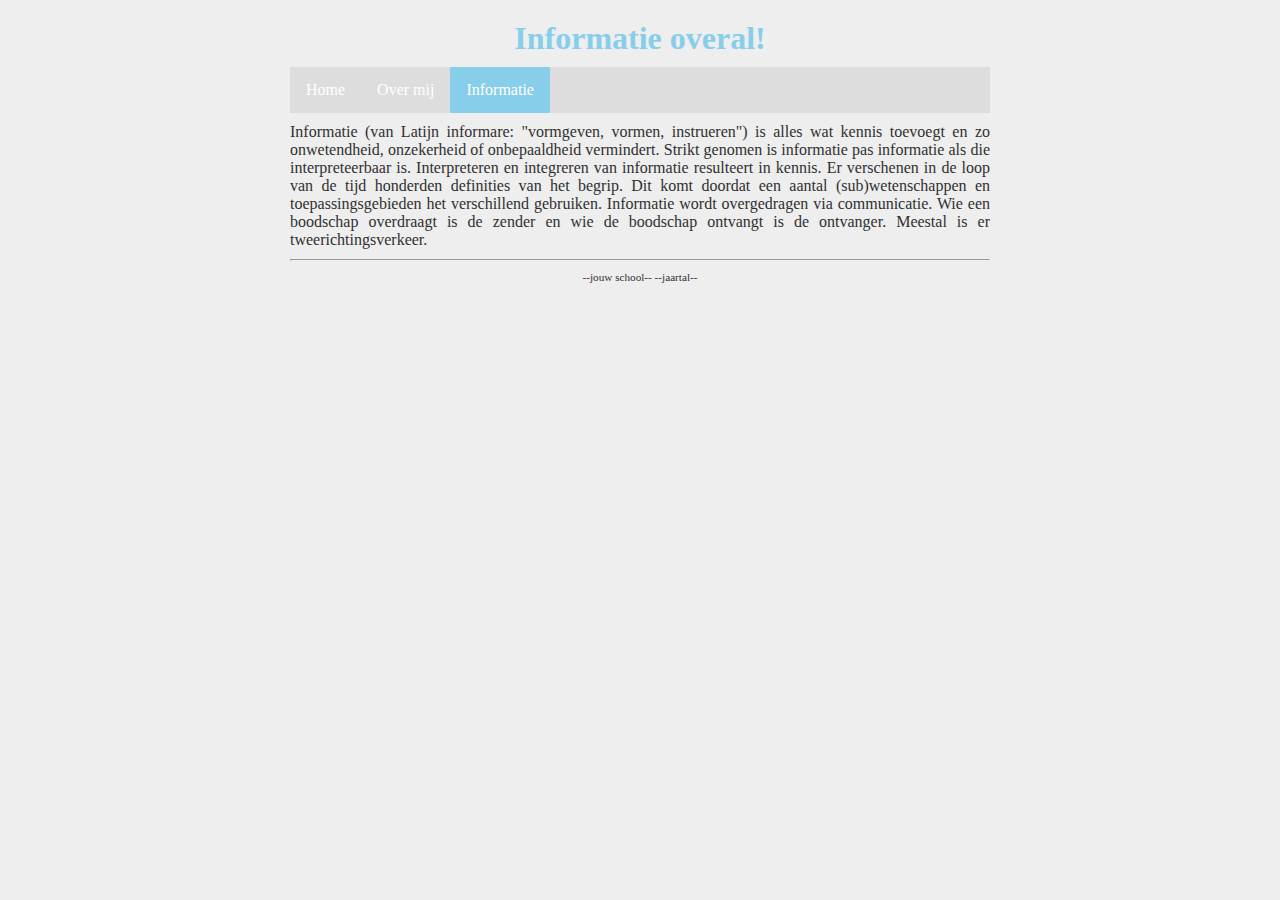
==== info.html @ 2efe9fdb "Initial commit" ====
<!DOCTYPE html>

<html lang="nl">

<head>
  <link rel="stylesheet" href="style.css" />
  <title>Dit is een eenvoudige website</title>
  <meta charset="UTF-8" />
</head>

<body>
  <div class="page">

    <header>
      <h1>Informatie overal!</h1>
    </header>

    <nav>
      <ul>
        <li><a href="index.html">Home</a></li>
        <li><a href="overmij.html">Over mij</a></li>
        <li><a class="active" href="info.html">Informatie</a></li>
      </ul>
    </nav>

    <main>
      <p>Informatie (van Latijn informare: "vormgeven, vormen, instrueren") is alles wat kennis toevoegt en zo
        onwetendheid, onzekerheid of onbepaaldheid vermindert. Strikt genomen is informatie pas informatie als die
        interpreteerbaar is. Interpreteren en integreren van informatie resulteert in kennis. Er verschenen in de loop
        van de tijd honderden definities van het begrip. Dit komt doordat een aantal (sub)wetenschappen en
        toepassingsgebieden het verschillend gebruiken. Informatie wordt overgedragen via communicatie. Wie een
        boodschap overdraagt is de zender en wie de boodschap ontvangt is de ontvanger. Meestal is er
        tweerichtingsverkeer.</p>
    </main>

    <footer>
      <hr />
      <p class="smalltext">--jouw school-- --jaartal--</p>
    </footer>

  </div>
</body>

</html>
---- style.css ----
/* Instellingen om fouten te helpen vinden,
   uncomment om aan te zetten */

/* zorg dat elke box een gestippelde rand krijgt, 
   zodat je de afmeting goed kunt zien, 
   let op 1: dit kan de layout soms kan wijzigen 
   let op 2: laat 1 sterretje voor { staan als je commentaar weghaalt */
/*  * {border: 1px dotted black;}   */
  
/* zorg dat elke box een doorzichtige donkere achtergrond krijgt, 
   hoe meer boxen in elkaar hoe donkerder de achtergrondkleur 
   letop: laat 1 sterretje voor { staan als je commentaar weghaalt */
/*  * {background-color: rgba(0,0,0,5%);}  */


/************************* BASISINSTELLINGEN *************************/

/* Basisinstellingen voor alle pagina's, alleen aanpassen als je pro wilt worden */

* {                               /* geldt voor alles */
  box-sizing: border-box;         /* zorg dat border meetelt bij de width en height van boxen */
  margin: 0px;                    /* standaard marge 0 pixels */
}

html, body {                      /* geldt voor html en body */
  background-color: #EEEEEE;    /* achtergrondkleur lichtgrijs */
  color: #303030;               /* tekstkleur donkergrijs */
}  

div {                             /* geldt voor div */
  overflow: hidden;               /* zorgt dat een <div> de hoogte krijgt van wat erin zit
                                     (anders tellen de floats erin niet mee voor de hoogte
                                     en wordt dus wel eens hoogte 0) */
}


/************************* ALLE WEBPAGINA'S *************************/

/* Indeling en opmaak voor alle pagina's */

.page {
  width: 700px;                   /* vaste breedte van 700 pixels */
  margin: 10px auto;              /* boven en onder 10 pixels marge,
                                     links en rechts marge gelijk verdeeld (gecentreerd) */
}

header, footer {                  /* geldt voor header en footer */
  margin: 10px 0px;
}

main {                       
  text-align: justify;            /* tekst links en rechts uitvullen */
}

h1, h2, h3 {                      /* geldt voor h1 en h2 en h3 */
  margin: 10px 0px;
  text-align: center;             /* tekst centreren */
  color: skyblue;
} 

p {
  margin: 10px 0px;
  text-align: justify;            /* tekst links en rechts uitvullen */
}

img {
  margin: 10px 0px;
}

a {
  color: skyblue;
  text-decoration: none;
}

a:hover {                         /* <a> als je er met de muis op staat */
  text-decoration: underline;
}

.smalltext {
  text-align: center;
  font-size: 0.7em;
}

/************************* NAVIGATIEBALK *************************/

/* navigatiebalk voor alle pagina's */

nav ul {                        /* <ul> die child is van <nav> */
  list-style-type: none;
  margin: auto;
  padding: 0;
  background-color: #dddddd;
  overflow: hidden;
}

nav ul li {                     /* <li> die child is van <ul> die op zijn beurt child is van <nav> */
  float: left;
}

nav li a {
  display: block;
  color: white;
  text-align: center;
  padding: 14px 16px;
  text-decoration: none;
}

nav li a:hover {
  background-color: #aaaaaa;
}

nav li a.active {
  background-color: skyblue;
}


/************************* HOOFDPAGINA *************************/

/* Indeling en opmaak voor hoofdpagina */

/* .item {} */ /* hier doen we nog niks mee, dat mag je zelf toevoegen */

.item-plaatje {
  float: left;
  width: 250px;
  padding-right: 15px; /* zorgt dat plaatje niet tegen tekst komt */
}

.item-tekst {
  float: right;
  width: 450px;
}

/************************* SUBPAGINA *************************/

/* Indeling en opmaak voor subpagina */

/* verzin deze zelf... */
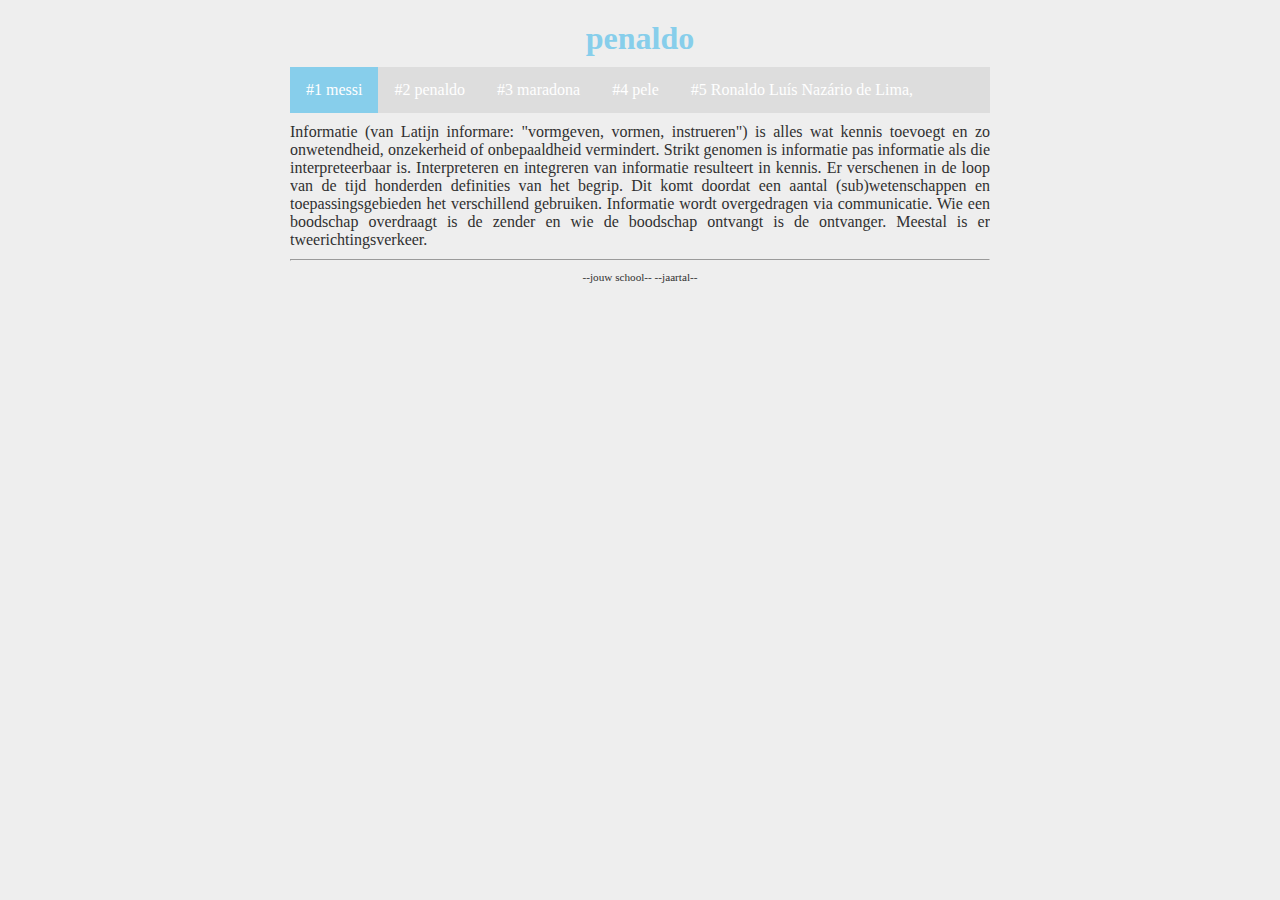
==== commit 2e622fd1: ",l" ====
--- a/info.html
+++ b/info.html
@@ -12,15 +12,18 @@
   <div class="page">
 
     <header>
-      <h1>Informatie overal!</h1>
+      <h1>penaldo</h1>
     </header>
 
     <nav>
       <ul>
-        <li><a href="index.html">Home</a></li>
-        <li><a href="overmij.html">Over mij</a></li>
-        <li><a class="active" href="info.html">Informatie</a></li>
+        <li><a class="active" href="index.html"> #1 messi </a></li>
+        <li><a href="overmij.html">#2 penaldo</a></li>
+        <li><a href="info.html">#3 maradona</a></li>
+        <li><a href="info.html">#4 pele</a></li>
+        <li><a href="info.html">#5 Ronaldo Luís Nazário de Lima, </a></li>
       </ul>
+      
     </nav>
 
     <main>
@@ -41,4 +44,4 @@
   </div>
 </body>
 
-</html>+</html>   